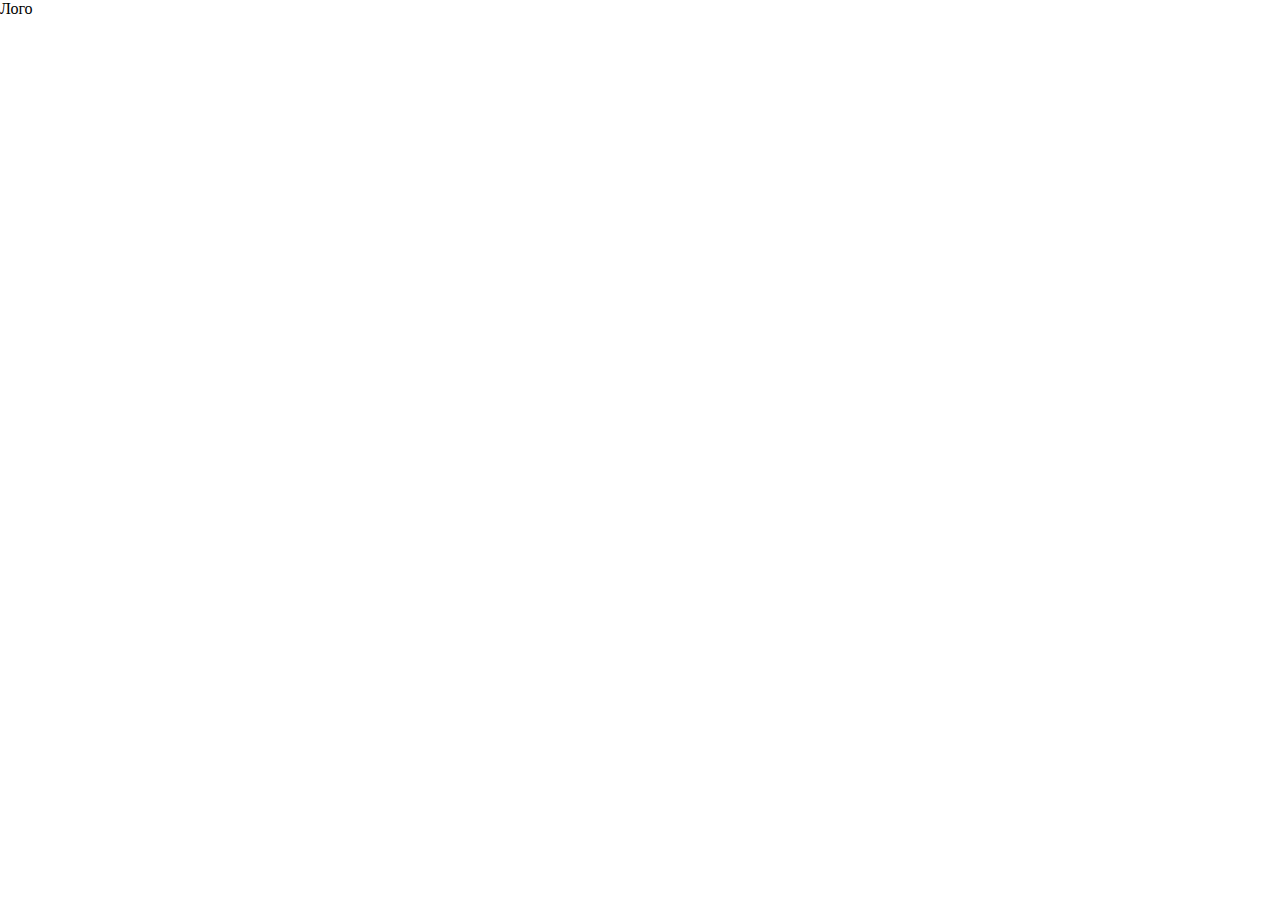
==== index.html @ f6c31677 "добавил разметку html" ====
<!DOCTYPE html>
<html lang="ru">
<head>
    <meta charset="UTF-8">
    <meta http-equiv="X-UA-Compatible" content="IE=edge">
    <meta name="viewport" content="width=device-width, initial-scale=1.0">
    <link rel="stylesheet" href="style/style.css">
    <title>Tvalia_travel</title>
</head>
<body>
    <header>
        <div class="header__logo">Лого</div>
        <nav class="header__nav"></nav>
    </header>
    <main>
        <div class="hero">
            <div class="hero__title"></div>
            <div class="hero__video"></div>
        </div>
    </main>
    <footer></footer>
</body>
</html>
---- style/style.css ----
* {
  -webkit-box-sizing: border-box;
          box-sizing: border-box;
  margin: 0;
  padding: 0;
}
/*# sourceMappingURL=style.css.map */
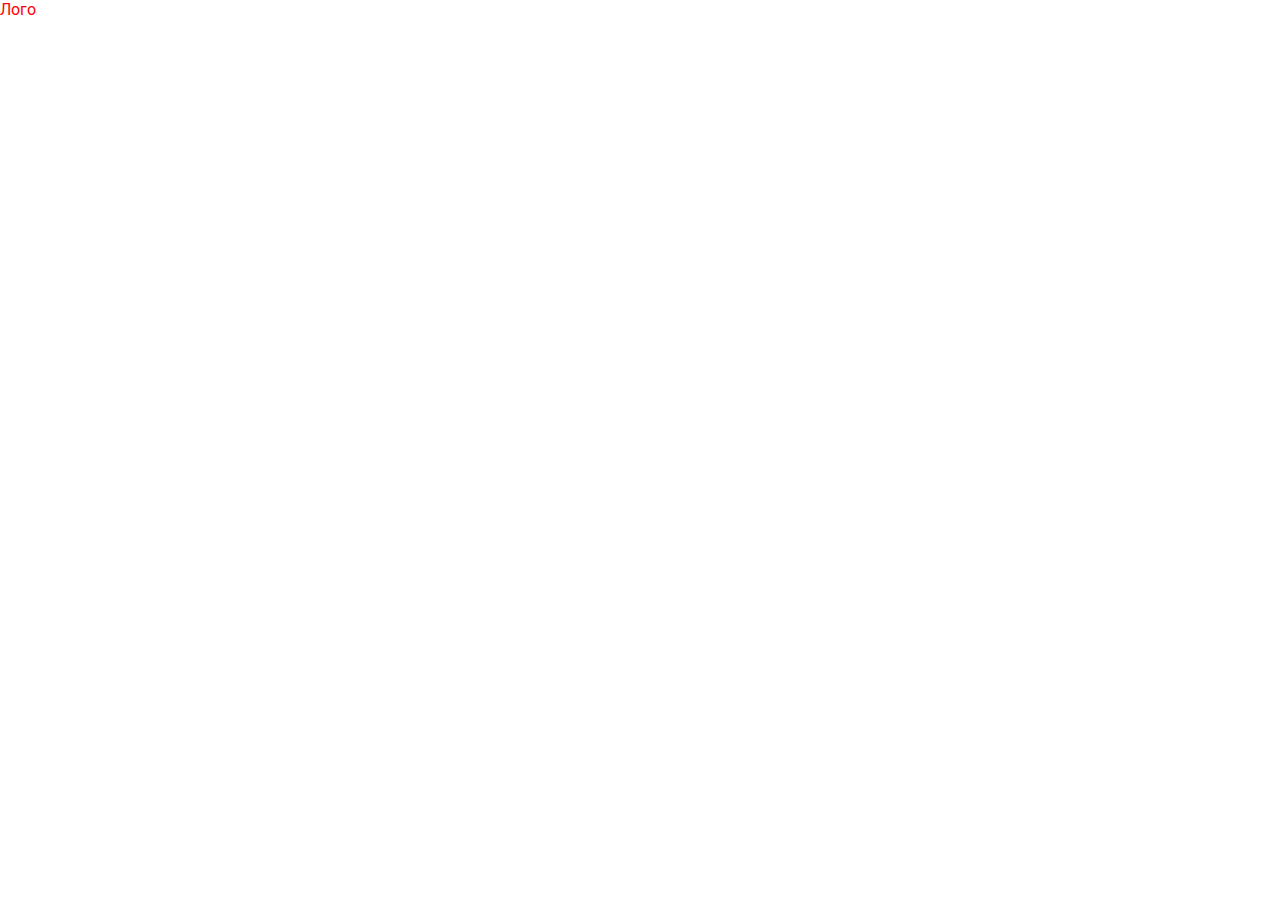
==== commit 19498f27: "подключил шрифты" ====
--- a/index.html
+++ b/index.html
@@ -13,11 +13,51 @@
         <nav class="header__nav"></nav>
     </header>
     <main>
-        <div class="hero">
+        <section class="hero">
             <div class="hero__title"></div>
             <div class="hero__video"></div>
-        </div>
+        </section>
+        <section class="benefits">
+            <div class="benefits__item"></div>
+            <div class="benefits__item"></div>
+            <div class="benefits__item"></div>
+            <div class="benefits__item"></div>
+        </section>
+        <section class="place">
+            <div class="place__block"></div>
+            <div class="place__block"></div>
+        </section>
+        <section class="top-rated">
+            <h2 class="top-rated__title"></h2>
+            <div class="top-rated__list">
+                <div class="top-rated__item"></div>
+                <div class="top-rated__item"></div>
+                <div class="top-rated__item"></div>
+                <div class="top-rated__item"></div>
+            </div>
+        </section>
+        <section class="near-you">
+
+        </section>
+        <section class="best-playces">
+
+        </section>
+        <section class="trends">
+            <div class="trends__block"></div>
+            <div class="trends__block"></div>
+        </section>
+        <section class="partners">
+            <div class="partner__item"></div>
+            <div class="partner__item"></div>
+            <div class="partner__item"></div>
+            <div class="partner__item"></div>
+        </section>
     </main>
-    <footer></footer>
+    <footer>
+        <div class="footer__block"></div>
+        <div class="footer__block"></div>
+        <div class="footer__block"></div>
+        <div class="footer__block"></div>
+    </footer>
 </body>
 </html>--- a/style/style.css
+++ b/style/style.css
@@ -1,7 +1,16 @@
+@import url("https://fonts.googleapis.com/css2?family=Roboto:wght@900&display=swap");
 * {
   -webkit-box-sizing: border-box;
           box-sizing: border-box;
   margin: 0;
   padding: 0;
 }
+
+body {
+  font-family: 'Roboto', sans-serif;
+}
+
+.header__logo {
+  color: red;
+}
 /*# sourceMappingURL=style.css.map */